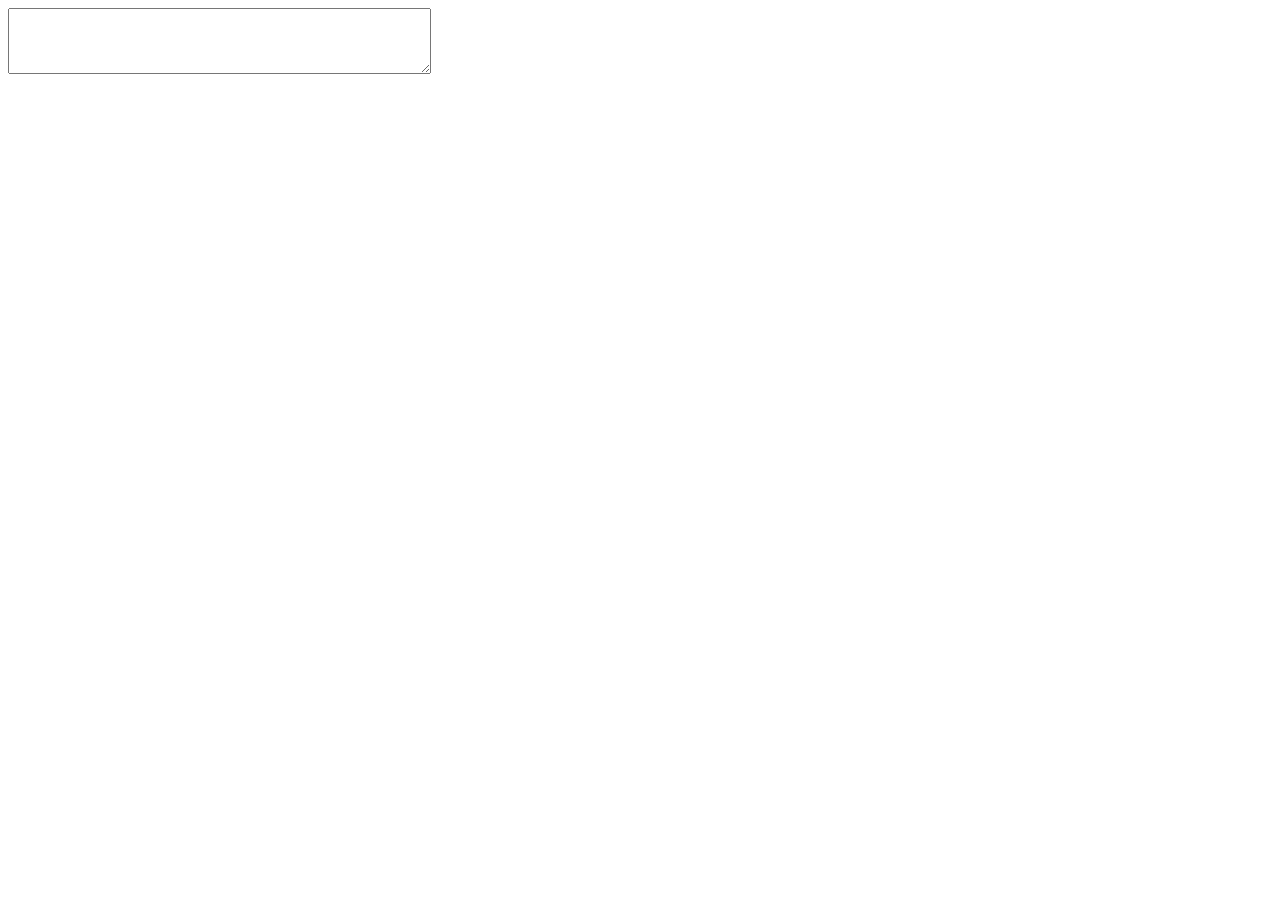
==== #1_Text_area/textarea.html @ 376a5f01 "Update #1_Text_area/textarea.html" ====
<!DOCTYPE html> 
<html> 
    <head> 
                <script src="txtarearules.js"></script>
    </head> 
    <body> 
            <textarea rows="4" cols="50">
                    
                    </textarea>
    </body> 
    </html>
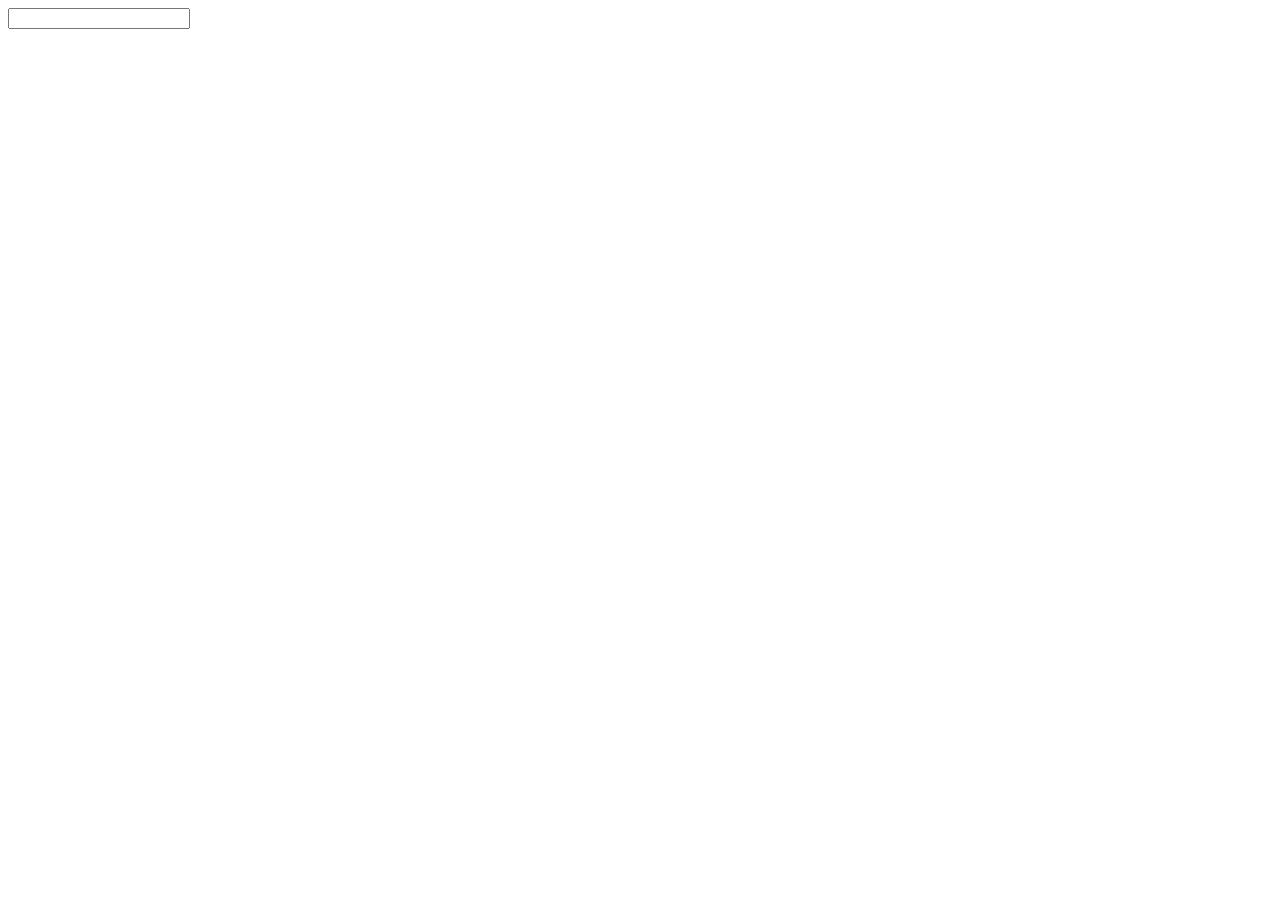
==== commit e8af48f8: "Update #1_Text_area/textarea.html" ====
--- a/#1_Text_area/textarea.html
+++ b/#1_Text_area/textarea.html
@@ -1,12 +1,11 @@
 <!DOCTYPE html> 
 <html> 
     <head> 
-                <script src="txtarearules.js"></script>
+        <script src="txtarearules.js"></script>
+        <link rel="stylesheet" href="txt_area_style.css">
     </head> 
     <body> 
-            <textarea rows="4" cols="50">
-                    
-                    </textarea>
+        <textarea id="description_id" onkeyup="do_resize(this)" cols="20" rows="1" name="description_name"></textarea>
     </body> 
     </html>
 
--- a/#1_Text_area/txt_area_style.css
+++ b/#1_Text_area/txt_area_style.css
@@ -0,0 +1,3 @@
+textarea {
+    resize: none;
+  }
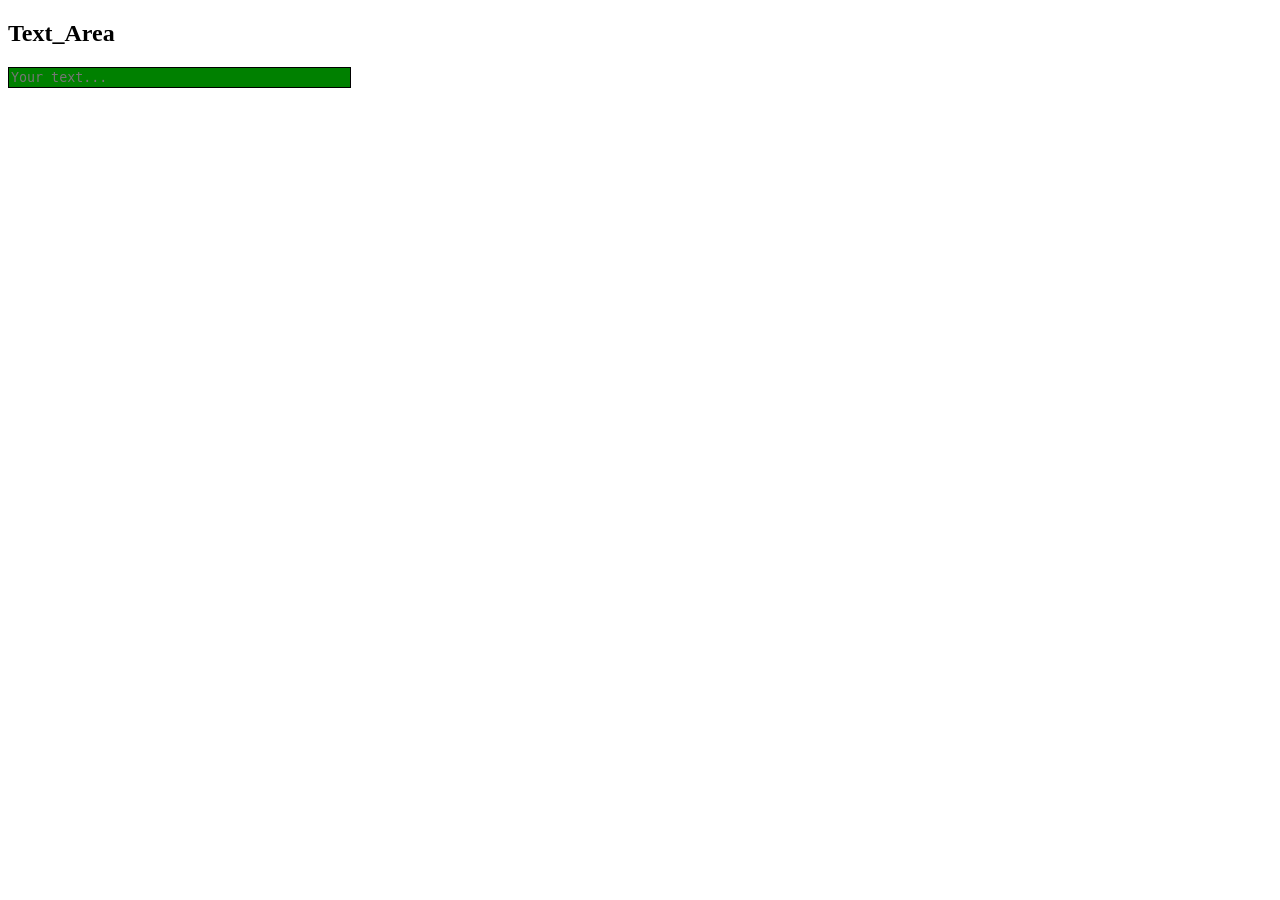
==== commit 03647b78: "Update #1_Text_area/textarea.html" ====
--- a/#1_Text_area/textarea.html
+++ b/#1_Text_area/textarea.html
@@ -4,8 +4,9 @@
         <script src="txtarearules.js"></script>
         <link rel="stylesheet" href="txt_area_style.css">
     </head> 
-    <body> 
-        <textarea id="description_id" onkeyup="do_resize(this)" cols="20" rows="1" name="description_name"></textarea>
+    <body>
+        <h2>Text_Area</h2> 
+        <textarea onkeyup="do_resize(this)" cols="40" rows="1" placeholder="Your text..."></textarea>
     </body> 
     </html>
 
--- a/#1_Text_area/txt_area_style.css
+++ b/#1_Text_area/txt_area_style.css
@@ -1,3 +1,6 @@
 textarea {
+    border: 1px solid black;
+    background: green;
+    color: white;
     resize: none;
   }
